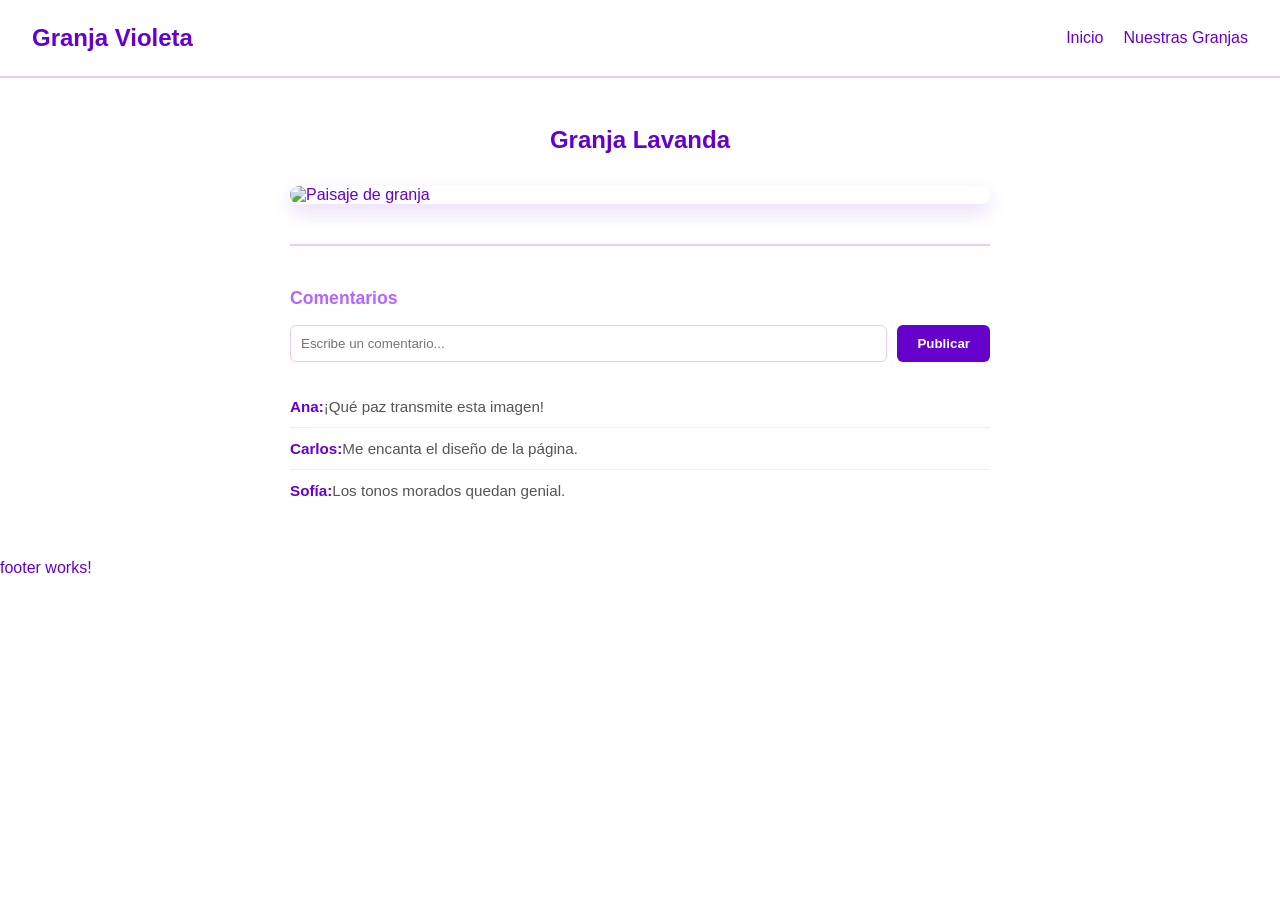
==== browser/granjas/index.html @ 51a65d0d "finaaal" ====
<!DOCTYPE html><html lang="en" data-beasties-container><head>
  <meta charset="utf-8">
  <title>ProyectFinal</title>
  <base href="/">
  <meta name="viewport" content="width=device-width, initial-scale=1">
  <link rel="icon" type="image/x-icon" href="favicon.ico">
<style>:root{--color-light: #E6CCFF;--color-mid: #B366FF;--color-dark: #6600CC;--white: #ffffff}body{font-family:Segoe UI,sans-serif;margin:0;padding:0;background-color:var(--white);color:var(--color-dark)}
</style><link rel="stylesheet" href="styles-SKN6C2XX.css" media="print" onload="this.media='all'"><noscript><link rel="stylesheet" href="styles-SKN6C2XX.css"></noscript><style ng-app-id="ng">.header[_ngcontent-ng-c1801704486]{display:flex;justify-content:space-between;align-items:center;padding:1.5rem 2rem;background-color:var(--white);border-bottom:2px solid var(--color-light)}.logo[_ngcontent-ng-c1801704486]{font-weight:700;font-size:1.5rem;color:var(--color-dark)}nav[_ngcontent-ng-c1801704486]   a[_ngcontent-ng-c1801704486]{margin-left:20px;text-decoration:none;color:var(--color-mid);font-weight:500;transition:.3s}nav[_ngcontent-ng-c1801704486]   a[_ngcontent-ng-c1801704486]:hover, nav[_ngcontent-ng-c1801704486]   a.active[_ngcontent-ng-c1801704486]{color:var(--color-dark)}</style><style ng-app-id="ng">.granja-section[_ngcontent-ng-c1238520635]{max-width:700px;margin:3rem auto;padding:0 1.5rem;font-family:Segoe UI,sans-serif}.imagen-container[_ngcontent-ng-c1238520635]{border-radius:12px;overflow:hidden;box-shadow:0 8px 20px #6600cc26;margin-bottom:2.5rem}.imagen-container[_ngcontent-ng-c1238520635]   img[_ngcontent-ng-c1238520635]{width:100%;height:auto;display:block;transition:transform .3s ease}.imagen-container[_ngcontent-ng-c1238520635]:hover   img[_ngcontent-ng-c1238520635]{transform:scale(1.02)}.comentarios-box[_ngcontent-ng-c1238520635]{background-color:#fff;border-top:2px solid #E6CCFF;padding-top:1.5rem}.input-falso[_ngcontent-ng-c1238520635]{display:flex;gap:10px;margin-bottom:1.5rem}.input-falso[_ngcontent-ng-c1238520635]   input[_ngcontent-ng-c1238520635]{flex:1;padding:10px;border:1px solid #E6CCFF;border-radius:6px;outline:none}.input-falso[_ngcontent-ng-c1238520635]   button[_ngcontent-ng-c1238520635]{border:none;padding:0 20px;border-radius:6px;cursor:pointer;font-weight:600}.lista-comentarios[_ngcontent-ng-c1238520635]{list-style:none;padding:0}.comentario[_ngcontent-ng-c1238520635]{padding:12px 0;border-bottom:1px solid #f0f0f0;font-size:.95rem;color:#555}.comentario[_ngcontent-ng-c1238520635]:last-child{border-bottom:none}</style></head>
<body><!--nghm--><script type="text/javascript" id="ng-event-dispatch-contract">(()=>{function p(t,n,r,o,e,i,f,m){return{eventType:t,event:n,targetElement:r,eic:o,timeStamp:e,eia:i,eirp:f,eiack:m}}function u(t){let n=[],r=e=>{n.push(e)};return{c:t,q:n,et:[],etc:[],d:r,h:e=>{r(p(e.type,e,e.target,t,Date.now()))}}}function s(t,n,r){for(let o=0;o<n.length;o++){let e=n[o];(r?t.etc:t.et).push(e),t.c.addEventListener(e,t.h,r)}}function c(t,n,r,o,e=window){let i=u(t);e._ejsas||(e._ejsas={}),e._ejsas[n]=i,s(i,r),s(i,o,!0)}window.__jsaction_bootstrap=c;})();
</script><script>window.__jsaction_bootstrap(document.body,"ng",["click"],[]);</script>
  <app-root ng-version="21.0.3" ngh="1" ng-server-context="ssg"><div class="app-container"><app-header _nghost-ng-c1801704486 ngh="0"><header _ngcontent-ng-c1801704486 class="header"><div _ngcontent-ng-c1801704486 class="logo">Granja Violeta</div><nav _ngcontent-ng-c1801704486><a _ngcontent-ng-c1801704486 routerlink="/" routerlinkactive="active" href="/" class="active" jsaction="click:;">Inicio</a><a _ngcontent-ng-c1801704486 routerlink="/granjas" routerlinkactive="active" href="/granjas" class="active" jsaction="click:;">Nuestras Granjas</a></nav></header></app-header><main class="main-content"><router-outlet></router-outlet><app-granjas _nghost-ng-c1238520635 ngh="0"><section _ngcontent-ng-c1238520635 class="granja-section"><h2 _ngcontent-ng-c1238520635 style="color: #6600CC; text-align: center; margin-bottom: 2rem;"> Granja Lavanda </h2><div _ngcontent-ng-c1238520635 class="imagen-container"><img _ngcontent-ng-c1238520635 src="https://images.unsplash.com/photo-1500382017468-9049fed747ef?ixlib=rb-4.0.3&amp;auto=format&amp;fit=crop&amp;w=1000&amp;q=80" alt="Paisaje de granja"></div><div _ngcontent-ng-c1238520635 class="comentarios-box"><h3 _ngcontent-ng-c1238520635 style="color: #B366FF; font-size: 1.1rem; margin-bottom: 1rem;">Comentarios</h3><div _ngcontent-ng-c1238520635 class="input-falso"><input _ngcontent-ng-c1238520635 type="text" placeholder="Escribe un comentario..." style="border-color: #E6CCFF;"><button _ngcontent-ng-c1238520635 style="background-color: #6600CC; color: white;">Publicar</button></div><ul _ngcontent-ng-c1238520635 class="lista-comentarios"><li _ngcontent-ng-c1238520635 class="comentario"><span _ngcontent-ng-c1238520635 class="usuario" style="color: #6600CC; font-weight: bold;">Ana:</span><span _ngcontent-ng-c1238520635 class="texto">¡Qué paz transmite esta imagen!</span></li><li _ngcontent-ng-c1238520635 class="comentario"><span _ngcontent-ng-c1238520635 class="usuario" style="color: #6600CC; font-weight: bold;">Carlos:</span><span _ngcontent-ng-c1238520635 class="texto">Me encanta el diseño de la página.</span></li><li _ngcontent-ng-c1238520635 class="comentario"><span _ngcontent-ng-c1238520635 class="usuario" style="color: #6600CC; font-weight: bold;">Sofía:</span><span _ngcontent-ng-c1238520635 class="texto">Los tonos morados quedan genial.</span></li></ul></div></section></app-granjas><!----></main><app-footer ngh="0"><p>footer works!</p></app-footer></div></app-root>
<script src="main-S2FRXJPN.js" type="module"></script>

<script id="ng-state" type="application/json">{"__nghData__":[{},{"c":{"3":[{"i":"c1238520635","r":1}]}}]}</script></body></html>
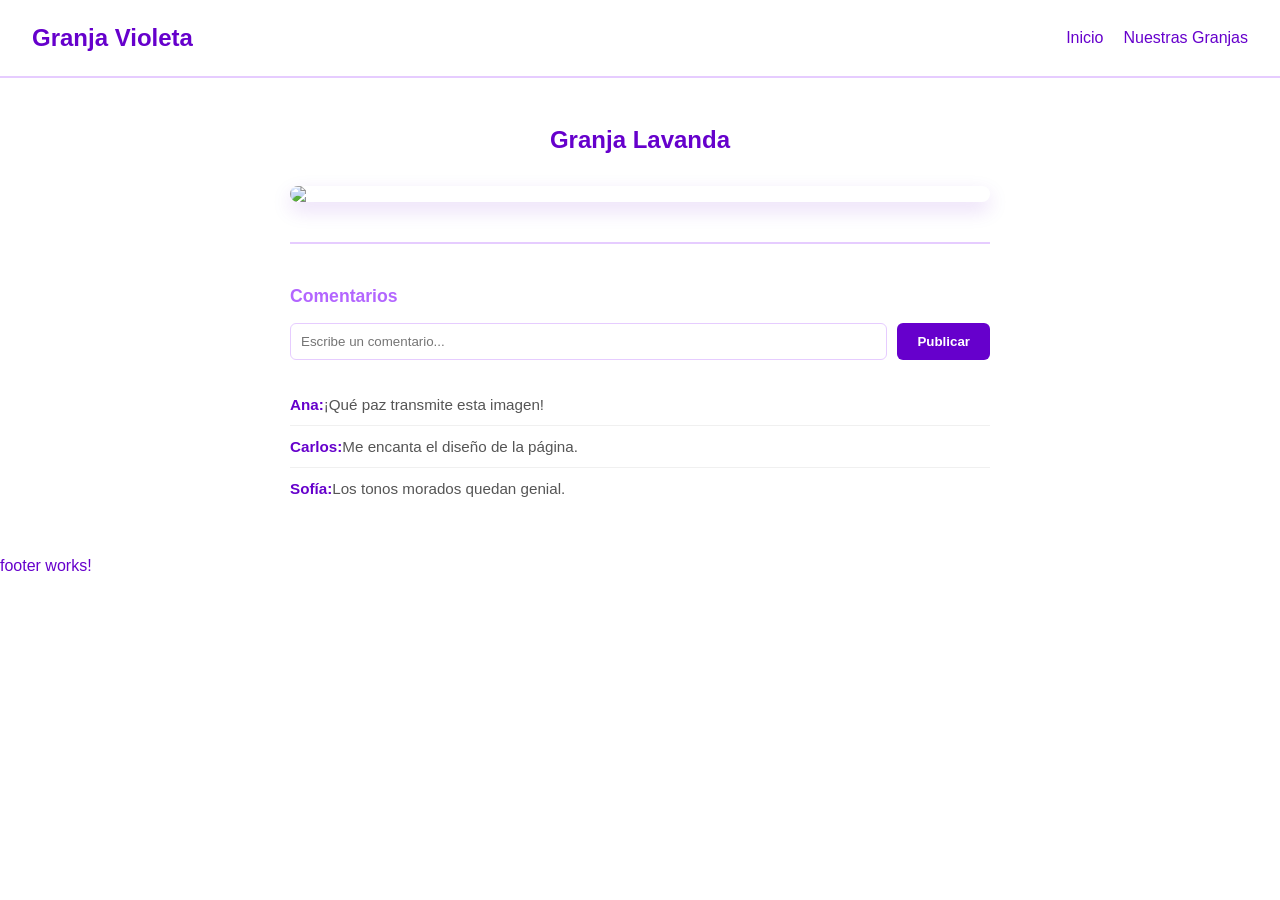
==== commit ca069371: "final2" ====
--- a/browser/granjas/index.html
+++ b/browser/granjas/index.html
@@ -5,10 +5,10 @@
   <meta name="viewport" content="width=device-width, initial-scale=1">
   <link rel="icon" type="image/x-icon" href="favicon.ico">
 <style>:root{--color-light: #E6CCFF;--color-mid: #B366FF;--color-dark: #6600CC;--white: #ffffff}body{font-family:Segoe UI,sans-serif;margin:0;padding:0;background-color:var(--white);color:var(--color-dark)}
-</style><link rel="stylesheet" href="styles-SKN6C2XX.css" media="print" onload="this.media='all'"><noscript><link rel="stylesheet" href="styles-SKN6C2XX.css"></noscript><style ng-app-id="ng">.header[_ngcontent-ng-c1801704486]{display:flex;justify-content:space-between;align-items:center;padding:1.5rem 2rem;background-color:var(--white);border-bottom:2px solid var(--color-light)}.logo[_ngcontent-ng-c1801704486]{font-weight:700;font-size:1.5rem;color:var(--color-dark)}nav[_ngcontent-ng-c1801704486]   a[_ngcontent-ng-c1801704486]{margin-left:20px;text-decoration:none;color:var(--color-mid);font-weight:500;transition:.3s}nav[_ngcontent-ng-c1801704486]   a[_ngcontent-ng-c1801704486]:hover, nav[_ngcontent-ng-c1801704486]   a.active[_ngcontent-ng-c1801704486]{color:var(--color-dark)}</style><style ng-app-id="ng">.granja-section[_ngcontent-ng-c1238520635]{max-width:700px;margin:3rem auto;padding:0 1.5rem;font-family:Segoe UI,sans-serif}.imagen-container[_ngcontent-ng-c1238520635]{border-radius:12px;overflow:hidden;box-shadow:0 8px 20px #6600cc26;margin-bottom:2.5rem}.imagen-container[_ngcontent-ng-c1238520635]   img[_ngcontent-ng-c1238520635]{width:100%;height:auto;display:block;transition:transform .3s ease}.imagen-container[_ngcontent-ng-c1238520635]:hover   img[_ngcontent-ng-c1238520635]{transform:scale(1.02)}.comentarios-box[_ngcontent-ng-c1238520635]{background-color:#fff;border-top:2px solid #E6CCFF;padding-top:1.5rem}.input-falso[_ngcontent-ng-c1238520635]{display:flex;gap:10px;margin-bottom:1.5rem}.input-falso[_ngcontent-ng-c1238520635]   input[_ngcontent-ng-c1238520635]{flex:1;padding:10px;border:1px solid #E6CCFF;border-radius:6px;outline:none}.input-falso[_ngcontent-ng-c1238520635]   button[_ngcontent-ng-c1238520635]{border:none;padding:0 20px;border-radius:6px;cursor:pointer;font-weight:600}.lista-comentarios[_ngcontent-ng-c1238520635]{list-style:none;padding:0}.comentario[_ngcontent-ng-c1238520635]{padding:12px 0;border-bottom:1px solid #f0f0f0;font-size:.95rem;color:#555}.comentario[_ngcontent-ng-c1238520635]:last-child{border-bottom:none}</style></head>
+</style><link rel="stylesheet" href="styles-SKN6C2XX.css" media="print" onload="this.media='all'"><noscript><link rel="stylesheet" href="styles-SKN6C2XX.css"></noscript><style ng-app-id="ng">.header[_ngcontent-ng-c1801704486]{display:flex;justify-content:space-between;align-items:center;padding:1.5rem 2rem;background-color:var(--white);border-bottom:2px solid var(--color-light)}.logo[_ngcontent-ng-c1801704486]{font-weight:700;font-size:1.5rem;color:var(--color-dark)}nav[_ngcontent-ng-c1801704486]   a[_ngcontent-ng-c1801704486]{margin-left:20px;text-decoration:none;color:var(--color-mid);font-weight:500;transition:.3s}nav[_ngcontent-ng-c1801704486]   a[_ngcontent-ng-c1801704486]:hover, nav[_ngcontent-ng-c1801704486]   a.active[_ngcontent-ng-c1801704486]{color:var(--color-dark)}</style><style ng-app-id="ng">.granja-section[_ngcontent-ng-c4165027827]{max-width:700px;margin:3rem auto;padding:0 1.5rem;font-family:Segoe UI,sans-serif}.imagen-container[_ngcontent-ng-c4165027827]{border-radius:12px;overflow:hidden;box-shadow:0 8px 20px #6600cc26;margin-bottom:2.5rem}.imagen-container[_ngcontent-ng-c4165027827]   img[_ngcontent-ng-c4165027827]{width:100%;height:auto;display:block;transition:transform .3s ease}.imagen-container[_ngcontent-ng-c4165027827]:hover   img[_ngcontent-ng-c4165027827]{transform:scale(1.02)}.comentarios-box[_ngcontent-ng-c4165027827]{background-color:#fff;border-top:2px solid #E6CCFF;padding-top:1.5rem}.input-falso[_ngcontent-ng-c4165027827]{display:flex;gap:10px;margin-bottom:1.5rem}.input-falso[_ngcontent-ng-c4165027827]   input[_ngcontent-ng-c4165027827]{flex:1;padding:10px;border:1px solid #E6CCFF;border-radius:6px;outline:none}.input-falso[_ngcontent-ng-c4165027827]   button[_ngcontent-ng-c4165027827]{border:none;padding:0 20px;border-radius:6px;cursor:pointer;font-weight:600}.lista-comentarios[_ngcontent-ng-c4165027827]{list-style:none;padding:0}.comentario[_ngcontent-ng-c4165027827]{padding:12px 0;border-bottom:1px solid #f0f0f0;font-size:.95rem;color:#555}.comentario[_ngcontent-ng-c4165027827]:last-child{border-bottom:none}</style></head>
 <body><!--nghm--><script type="text/javascript" id="ng-event-dispatch-contract">(()=>{function p(t,n,r,o,e,i,f,m){return{eventType:t,event:n,targetElement:r,eic:o,timeStamp:e,eia:i,eirp:f,eiack:m}}function u(t){let n=[],r=e=>{n.push(e)};return{c:t,q:n,et:[],etc:[],d:r,h:e=>{r(p(e.type,e,e.target,t,Date.now()))}}}function s(t,n,r){for(let o=0;o<n.length;o++){let e=n[o];(r?t.etc:t.et).push(e),t.c.addEventListener(e,t.h,r)}}function c(t,n,r,o,e=window){let i=u(t);e._ejsas||(e._ejsas={}),e._ejsas[n]=i,s(i,r),s(i,o,!0)}window.__jsaction_bootstrap=c;})();
 </script><script>window.__jsaction_bootstrap(document.body,"ng",["click"],[]);</script>
-  <app-root ng-version="21.0.3" ngh="1" ng-server-context="ssg"><div class="app-container"><app-header _nghost-ng-c1801704486 ngh="0"><header _ngcontent-ng-c1801704486 class="header"><div _ngcontent-ng-c1801704486 class="logo">Granja Violeta</div><nav _ngcontent-ng-c1801704486><a _ngcontent-ng-c1801704486 routerlink="/" routerlinkactive="active" href="/" class="active" jsaction="click:;">Inicio</a><a _ngcontent-ng-c1801704486 routerlink="/granjas" routerlinkactive="active" href="/granjas" class="active" jsaction="click:;">Nuestras Granjas</a></nav></header></app-header><main class="main-content"><router-outlet></router-outlet><app-granjas _nghost-ng-c1238520635 ngh="0"><section _ngcontent-ng-c1238520635 class="granja-section"><h2 _ngcontent-ng-c1238520635 style="color: #6600CC; text-align: center; margin-bottom: 2rem;"> Granja Lavanda </h2><div _ngcontent-ng-c1238520635 class="imagen-container"><img _ngcontent-ng-c1238520635 src="https://images.unsplash.com/photo-1500382017468-9049fed747ef?ixlib=rb-4.0.3&amp;auto=format&amp;fit=crop&amp;w=1000&amp;q=80" alt="Paisaje de granja"></div><div _ngcontent-ng-c1238520635 class="comentarios-box"><h3 _ngcontent-ng-c1238520635 style="color: #B366FF; font-size: 1.1rem; margin-bottom: 1rem;">Comentarios</h3><div _ngcontent-ng-c1238520635 class="input-falso"><input _ngcontent-ng-c1238520635 type="text" placeholder="Escribe un comentario..." style="border-color: #E6CCFF;"><button _ngcontent-ng-c1238520635 style="background-color: #6600CC; color: white;">Publicar</button></div><ul _ngcontent-ng-c1238520635 class="lista-comentarios"><li _ngcontent-ng-c1238520635 class="comentario"><span _ngcontent-ng-c1238520635 class="usuario" style="color: #6600CC; font-weight: bold;">Ana:</span><span _ngcontent-ng-c1238520635 class="texto">¡Qué paz transmite esta imagen!</span></li><li _ngcontent-ng-c1238520635 class="comentario"><span _ngcontent-ng-c1238520635 class="usuario" style="color: #6600CC; font-weight: bold;">Carlos:</span><span _ngcontent-ng-c1238520635 class="texto">Me encanta el diseño de la página.</span></li><li _ngcontent-ng-c1238520635 class="comentario"><span _ngcontent-ng-c1238520635 class="usuario" style="color: #6600CC; font-weight: bold;">Sofía:</span><span _ngcontent-ng-c1238520635 class="texto">Los tonos morados quedan genial.</span></li></ul></div></section></app-granjas><!----></main><app-footer ngh="0"><p>footer works!</p></app-footer></div></app-root>
-<script src="main-S2FRXJPN.js" type="module"></script>
+  <app-root ng-version="21.0.3" ngh="1" ng-server-context="ssg"><div class="app-container"><app-header _nghost-ng-c1801704486 ngh="0"><header _ngcontent-ng-c1801704486 class="header"><div _ngcontent-ng-c1801704486 class="logo">Granja Violeta</div><nav _ngcontent-ng-c1801704486><a _ngcontent-ng-c1801704486 routerlink="/" routerlinkactive="active" href="/" class="active" jsaction="click:;">Inicio</a><a _ngcontent-ng-c1801704486 routerlink="/granjas" routerlinkactive="active" href="/granjas" class="active" jsaction="click:;">Nuestras Granjas</a></nav></header></app-header><main class="main-content"><router-outlet></router-outlet><app-granjas _nghost-ng-c4165027827 ngh="0"><section _ngcontent-ng-c4165027827 class="granja-section"><h2 _ngcontent-ng-c4165027827 style="color: #6600CC; text-align: center; margin-bottom: 2rem;"> Granja Lavanda </h2><div _ngcontent-ng-c4165027827 class="imagen-container"><img _ngcontent-ng-c4165027827 src="../../../../../assets/licensed-image.jpeg"></div><div _ngcontent-ng-c4165027827 class="comentarios-box"><h3 _ngcontent-ng-c4165027827 style="color: #B366FF; font-size: 1.1rem; margin-bottom: 1rem;">Comentarios</h3><div _ngcontent-ng-c4165027827 class="input-falso"><input _ngcontent-ng-c4165027827 type="text" placeholder="Escribe un comentario..." style="border-color: #E6CCFF;"><button _ngcontent-ng-c4165027827 style="background-color: #6600CC; color: white;">Publicar</button></div><ul _ngcontent-ng-c4165027827 class="lista-comentarios"><li _ngcontent-ng-c4165027827 class="comentario"><span _ngcontent-ng-c4165027827 class="usuario" style="color: #6600CC; font-weight: bold;">Ana:</span><span _ngcontent-ng-c4165027827 class="texto">¡Qué paz transmite esta imagen!</span></li><li _ngcontent-ng-c4165027827 class="comentario"><span _ngcontent-ng-c4165027827 class="usuario" style="color: #6600CC; font-weight: bold;">Carlos:</span><span _ngcontent-ng-c4165027827 class="texto">Me encanta el diseño de la página.</span></li><li _ngcontent-ng-c4165027827 class="comentario"><span _ngcontent-ng-c4165027827 class="usuario" style="color: #6600CC; font-weight: bold;">Sofía:</span><span _ngcontent-ng-c4165027827 class="texto">Los tonos morados quedan genial.</span></li></ul></div></section></app-granjas><!----></main><app-footer ngh="0"><p>footer works!</p></app-footer></div></app-root>
+<script src="main-NQJ6DA5S.js" type="module"></script>
 
-<script id="ng-state" type="application/json">{"__nghData__":[{},{"c":{"3":[{"i":"c1238520635","r":1}]}}]}</script></body></html>+<script id="ng-state" type="application/json">{"__nghData__":[{},{"c":{"3":[{"i":"c4165027827","r":1}]}}]}</script></body></html>
